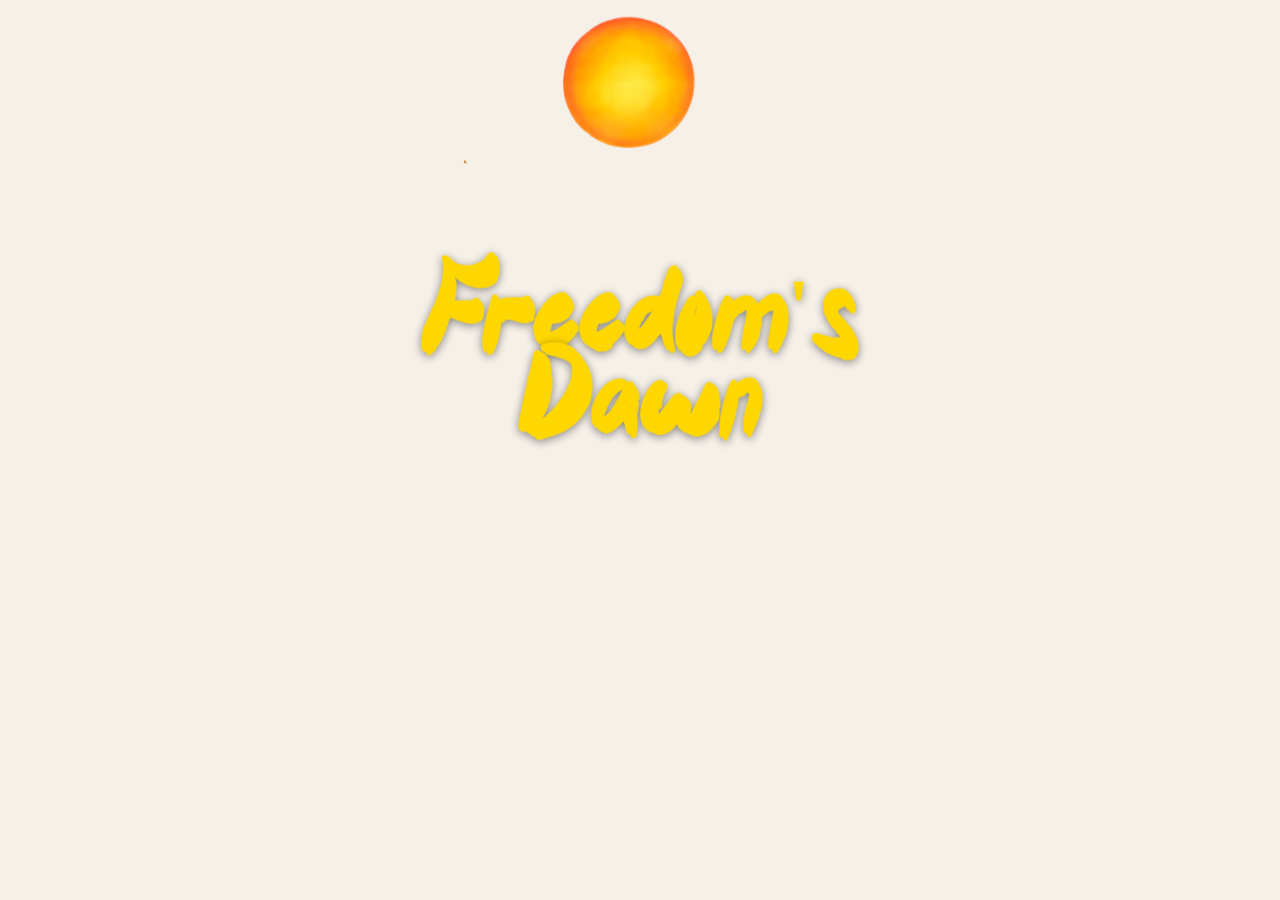
==== index.html @ ae4dd502 "Update html, css file" ====
<!DOCTYPE html>
<html lang="en">
<head>
  <meta charset="UTF-8" />
  <meta name="viewport" content="width=device-width, initial-scale=1.0" />
  <title>Freedom's Dawn</title>
  <link rel="stylesheet" href="stars-and-stripes.css" />
</head>
<body>
    <video
      class="page-bg-video"
      autoplay
      muted
      loop
      playsinline
      aria-hidden="true"
    >
      <source src="assets/Images/beach-sunrise.mp4" type="video/mp4" />
    </video>
  
    <main class="page-content">
      <section class="hero-scene" aria-label="Sunrise beach scene">
        <div class="sunrise-intro">
          <img
            class="sunrise-img"
            src="assets/Images/sunrise.png"
            alt=""
            aria-hidden="true"
          />
          <h1 class="sunrise-title">Freedom's Dawn</h1>
        </div>
        <img class="seagull seagull--1" 
        src="assets/Images/seagull_transparent.gif" 
        alt="" aria-hidden="true" />
        <img class="seagull seagull--2" 
        src="assets/Images/seagull_transparent.gif" 
        alt="" aria-hidden="true" />
        <img class="seagull seagull--3" 
        src="assets/Images/seagull_transparent.gif" 
        alt="" aria-hidden="true" />
        <img class="seagull seagull--4" 
        src="assets/Images/seagull_transparent.gif" 
        alt="" aria-hidden="true" />

      <img
        class="old-people"
        src="assets/Images/old-people-walking.png"
        alt="An old couple walking on the beach watching the sunrise on July 4th."
      />
      </section>
    </main>
  
  </body>
---- stars-and-stripes.css ----
/* Font */
@font-face {
    font-family: 'Tropical Sunday';
    src: url('assets/Fonts/Tropical Sunday TTF Personal.ttf') format('truetype');
    font-weight: normal;
    font-style: normal;
  }
/* 4th of July Color Palette & Variables */
:root {
    --patriot-blue: #002868;
    --liberty-red: #BF0A30;
    --star-gold: #FFD700;
    --cannon-smoke: #1a1a2e;
    --parchment: #f5f0e8;

    --font-display: 'Tropical Sunday', Georgia, serif;
    --font-body:    'Segoe UI', 'Open Sans', sans-serif;
    
    /* Spacing Variables */
    --space-1: 0.25rem;
    --space-2: 0.5rem;
    --space-3: 1rem;
    --space-4: 2rem;
  }

/* Reset */
*, *::before, *::after {
    box-sizing: border-box;
    margin: 0;
    padding: 0;
  }
  
  body {
    overflow: hidden;
    font-family: var(--font-body);
    background: var(--parchment);
    color: var(--cannon-smoke);
    min-height: 100vh;
    overflow-x: hidden;
  }
  
  /* Reduced Motion Preferences */
  @media (prefers-reduced-motion: reduce) {
    * {
      animation-duration: 0.01ms !important;
      animation-iteration-count: 1 !important;
      transition: none !important;
    }
  }
  
  /* CSS-only page navigation with :target */
  .page {
    display: none;
  }
  
  .page:target {
    display: block;
  }
  
  /* Fireworks sparkle animation */
  @keyframes sparkle {
    0% { transform: scale(1); }
    50% { transform: scale(1.1); }
    100% { transform: scale(1); }
  }
  
  .star {
    animation: sparkle 1.5s ease-in-out infinite;
  }
/* Full-page video background */
.page-bg-video {
    position: fixed;
    top: 0;
    left: 0;
    width: 100%;
    height: 100%;
    object-fit: cover;
    object-position: center;
    z-index: 0;
    pointer-events: none;
  }
  
  .page-content {
    position: relative;
    z-index: 1;
    min-height: 100vh;
    overflow: hidden;
  }
  @keyframes seagull-fly {
    0%   { transform: translateX(0); opacity: 0; }
    8%   { opacity: 1; }
    88%  { opacity: 1; }
    100% { transform: translateX(calc(100vw + 200px)); opacity: 0; }
  }
  
  .seagull {
    position: absolute;
    left: -120px;
    width: 80px;
    height: auto;
    z-index: 2;
    animation: seagull-fly 20s cubic-bezier(0.25, 0.46, 0.45, 0.94) infinite;
    will-change: transform;
  }
  
  /* Each seagull's position */
  .seagull--1 {
    top: 5%;
    width: 70px;
    animation-duration: 18s;
    animation-delay: 0s;
  }
  
  .seagull--2 {
    top: 12%;
    width: 90px;
    animation-duration: 22s;
    animation-delay: 4s;
  }
  
  .seagull--3 {
    top: 3%;
    width: 60px;
    animation-duration: 20s;
    animation-delay: 8s;
  }
  
  .seagull--4 {
    top: 18%;
    width: 75px;
    animation-duration: 25s;
    animation-delay: 12s;
  }
  
  @keyframes couple-walk {
    0%   { transform: translateX(0); }
    100% { transform: translateX(calc(100vw + 200px)); }
  }
  
  .hero-scene {
    position: relative;
    width: 100%;
    min-height: 100vh;
    overflow: hidden;
  }
  
  .old-people {
    position: absolute;
    left: -200px;
    bottom: -40%;
    width: clamp(240px, 40vw, 520px);
    height: auto;
    z-index: 2;
  
    animation: couple-walk 15s ease-in-out 1 forwards;
    will-change: transform;
  }
  @keyframes sunrise-rise {
    0% {
      transform: translate(-50%, 70vh);
      opacity: 0;
    }
    15% {
      opacity: 1;
    }
    100% {
      transform: translate(-50%, 0);
      opacity: 1;
    }
  }
  .sunrise-intro {
    position: absolute;
    left: 50%;
    bottom: 50%;   
    z-index: 3;
    display: flex;
    flex-direction: column;
    align-items: center;
    text-align: center;
    animation: sunrise-rise 5s ease-out 1 forwards;
    will-change: transform, opacity;
  }
  .sunrise-img {
    width: clamp(320px, 48vw, 640px);
    height: auto;
  }
  .sunrise-title {
    font-family: var(--font-display);
    font-size: clamp(2.2rem, 7vw, 5rem);
    color: var(--star-gold); 
    line-height: 1.05;
    letter-spacing: 0.03em;
    margin-top: 0.75rem; /* check to see how far from the title to the sun */
    text-shadow: 0 2px 10px rgba(0, 0, 0, 0.45);
  }
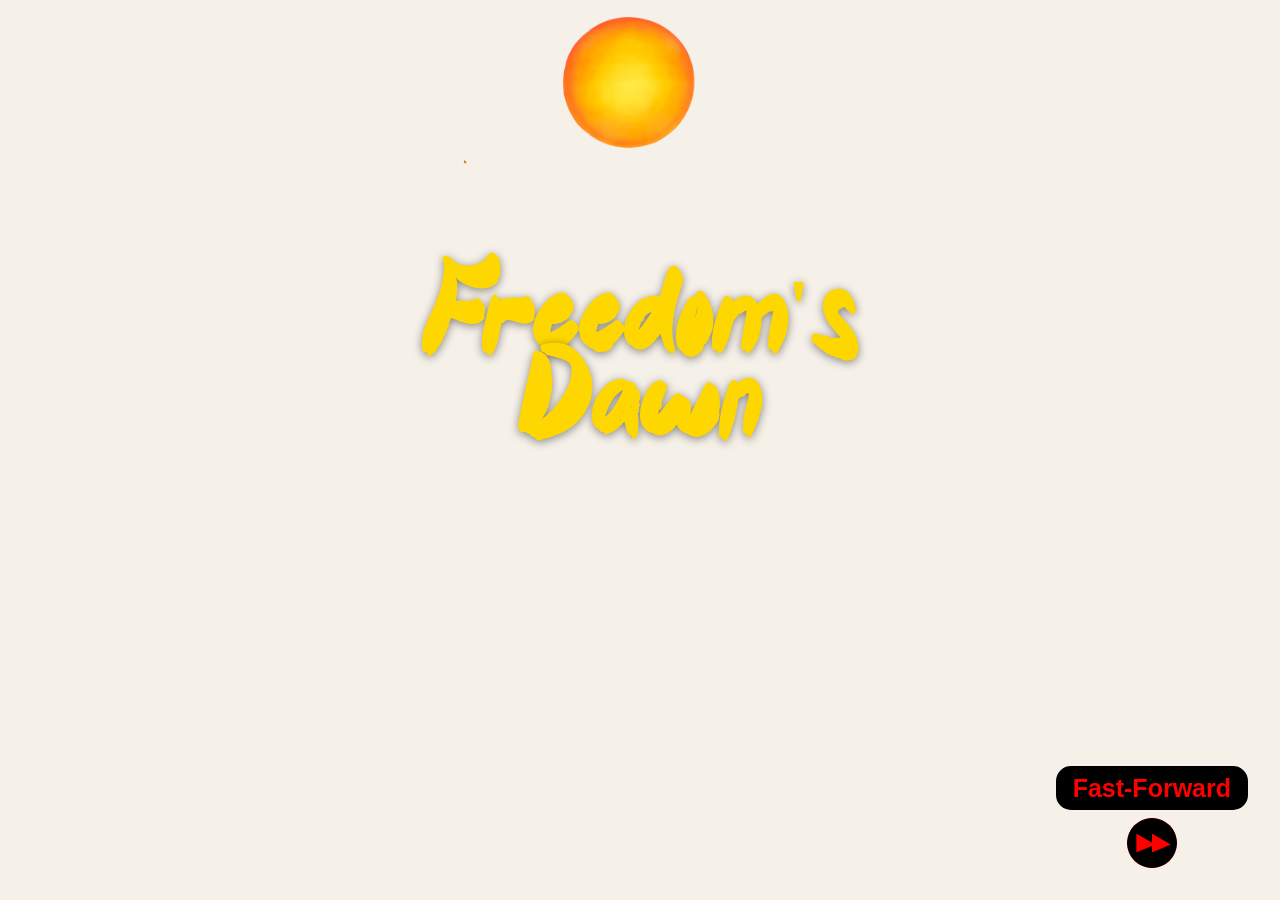
==== commit a3d07470: "ending html, more mp3 sound, and change the patriot html" ====
--- a/index.html
+++ b/index.html
@@ -47,6 +47,12 @@
         src="assets/Images/old-people-walking.png"
         alt="An old couple walking on the beach watching the sunrise on July 4th."
       />
+      <div class="plaza-background">
+        <p class="fast-forward-text">Fast-Forward</p>
+        <a href="patriot-plaza.html#play-music" class="fast-forward-container">
+          <img src="assets/Images/Fast-Forward.png" alt="Skip to Patriot's Plaza">
+        </a>
+      </div>
       </section>
     </main>
   
--- a/stars-and-stripes.css
+++ b/stars-and-stripes.css
@@ -183,7 +183,19 @@
   .sunrise-img {
     width: clamp(320px, 48vw, 640px);
     height: auto;
-  }
+    display: block;
+  }
+
+  .sunrise-audio {
+    position: absolute;
+    width: 1px;
+    height: 1px;
+    opacity: 0;
+    overflow: hidden;
+    clip: rect(0, 0, 0, 0);
+    pointer-events: none;
+  }
+
   .sunrise-title {
     font-family: var(--font-display);
     font-size: clamp(2.2rem, 7vw, 5rem);
@@ -192,4 +204,101 @@
     letter-spacing: 0.03em;
     margin-top: 0.75rem; /* check to see how far from the title to the sun */
     text-shadow: 0 2px 10px rgba(0, 0, 0, 0.45);
+  }
+
+  /* Fast-forward control */
+  .plaza-background {
+    position: fixed;
+    right: 2rem;
+    bottom: 2rem;
+    display: flex;
+    flex-direction: column;
+    align-items: center;
+    gap: 0.5rem;
+    z-index: 4;
+  }
+
+  .plaza-background--rewind {
+    right: auto;
+    left: 2rem;
+    bottom: 9rem;
+  }
+
+  .plaza-background--rewind .fast-forward-container img {
+    transform: scaleX(-1);
+  }
+
+  .fast-forward-text {
+    background-color: black;
+    color: red;
+    border-radius: 15px;
+    border: 5px solid black;
+    font-size: 25px;
+    font-weight: bolder;
+    padding: 0.15rem 0.75rem;
+    white-space: nowrap;
+  }
+
+  .fast-forward-container {
+    display: flex;
+    justify-content: center;
+    z-index: 2;
+  }
+
+  .fast-forward-container img {
+    width: 50px;
+    height: auto;
+    background-color: red;
+    border-radius: 30px;
+  }
+
+  /* Ending page */
+  .page-bg-image {
+    position: fixed;
+    top: 0;
+    left: 0;
+    width: 100%;
+    height: 100%;
+    object-fit: cover;
+    object-position: center;
+    z-index: 0;
+    pointer-events: none;
+  }
+
+  .ending-content {
+    position: relative;
+    z-index: 1;
+    min-height: 100vh;
+    display: flex;
+    flex-direction: column;
+    align-items: center;
+    justify-content: center;
+    text-align: center;
+    padding: 2rem;
+    gap: 1rem;
+  }
+
+  .ending-title {
+    font-family: var(--font-display);
+    font-size: clamp(2.4rem, 7vw, 5rem);
+    color: var(--star-gold);
+    line-height: 1.05;
+    letter-spacing: 0.03em;
+    text-shadow: 0 2px 12px rgba(0, 0, 0, 0.75);
+  }
+
+  .charlie-click-link {
+    position: fixed;
+    left: 2rem;
+    bottom: 2rem;
+    z-index: 4;
+    display: block;
+    text-decoration: none;
+    cursor: pointer;
+  }
+
+  .charlie-img {
+    width: clamp(100px, 16vw, 160px);
+    height: auto;
+    display: block;
   }
